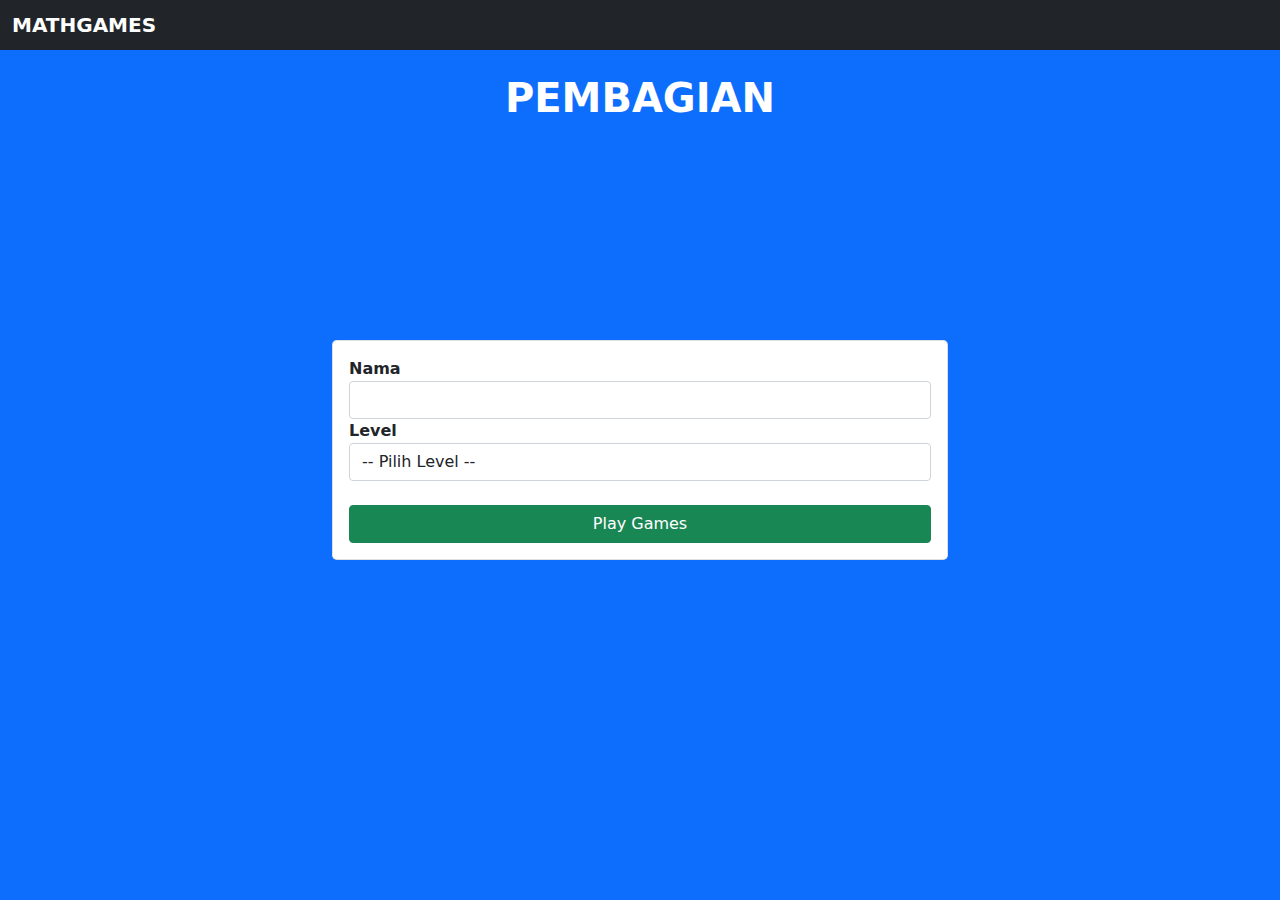
==== play/pembagian.html @ ebef91b5 "MathGame - Fahrial07" ====
<!DOCTYPE html>
<html lang="en">

<head>
    <meta charset="UTF-8">
    <meta http-equiv="X-UA-Compatible" content="IE=edge">
    <meta name="viewport" content="width=device-width, initial-scale=1.0">
    <link rel="stylesheet" href="../assets/css/style.css">
    <link rel="stylesheet" href="../assets/bootstrap/css/bootstrap.min.css">
    <title>MathGames | Pembagian</title>
</head>

<body class="bg-primary">
    <header>
        <nav class="navbar navbar-light bg-dark">
            <div class="container-fluid">
                <span class="navbar-brand mb-0 h1 fw-bold text-white">MATHGAMES</span>
            </div>
        </nav>
    </header>
    <div class="container">
        <div class="judul mt-4">
            <h1 class="text-center text-white">
                <b>PEMBAGIAN</b>
            </h1>
        </div>

        <div class="row">
            <div class="col-lg-6 position-absolute top-50 start-50 translate-middle">
                <div class="card rounded-3" id="cardName">
                    <div class="card-body">
                        <form id="form-name" onsubmit="return false" method="post">
                            <div class="form-group" id="inNama">
                                <label class="fw-bold">Nama</label>
                                <input id="namakamu" type="text" name="nama" autocomplete="off" class="form-control"
                                    required>
                            </div>
                            <div class="form-group">
                                <label class="fw-bold">Level</label>
                                <select name="level" id="level" required class="form-control">
                                    <option value="">-- Pilih Level --</option>
                                    <option value="Easy">Easy</option>
                                    <option value="Medium">Normal</option>
                                    <option value="Hard">Hard</option>
                                </select>
                            </div>
                            <input id="operation" type="hidden" value="/" readonly>
                            <div class="form-group mt-4">
                                <button type="submit" id="playGames" class="btn btn-success col-lg-12">Play
                                    Games</button>
                            </div>
                        </form>
                    </div>
                </div>
            </div>
        </div>

        <div class="row">
            <div class="col-lg-12 p-4 m-3">
                <div class="card" id="soal" hidden>
                    <div class="card-body">
                        <h3 class="text-center" id="judul">Math Games</h3>
                        <hr>
                        <div class="row">
                            <div class="col-lg-8">
                                <div class="d-flex justify-content-between flex-wrap">
                                    <h5> Nama Kamu : <span id="tampilnama"></span></h5>
                                    <h5> Level : <span id="tampillevel"></span></h5>
                                    <h5> Score : <span id="score"></span></h5>
                                    <h5> Time : <span class="text-danger" id="time"></span></h5>
                                </div>
                                <hr>
                                <div class="card">
                                    <div class="card-body bg-secondary bg-gradient">
                                        <h1 class="fw-bold text-center">
                                            <span id="soal1"></span>&nbsp;
                                            <span id="op"></span>&nbsp;
                                            <span id="soal2"></span>&nbsp;
                                            <span>=</span>
                                        </h1>
                                    </div>
                                </div>
                                <form onsubmit="return false" id="submitAnswer" method="post" class="mt-3">
                                    <div class="input-group">
                                        <input type="number" id="jawabanmu" class="form-control" autocomplete="off"
                                            required>
                                        <button class="btn btn-success" type="submit">Kirim Jawaban</button>
                                    </div>
                                </form>
                            </div>
                            <div class="col-lg-4">
                                <h5>History</h5>
                                <div class="your-history">

                                </div>
                            </div>
                        </div>
                    </div>
                </div>
            </div>
        </div>
    </div>

    </div>


    <script src="../assets/js/jQuery.js"></script>
    <script src="../assets/bootstrap/bootstrap.min.js"></script>
    <script src="../assets/js/script.js"></script>
</body>

</html>
---- assets/css/style.css ----
@import url('https://fonts.googleapis.com/css2?family=Work+Sans:wght@500&display=swap');
body{
    font-family: 'Work Sans', sans-serif;
    padding: 0;
    margin: 0;
}
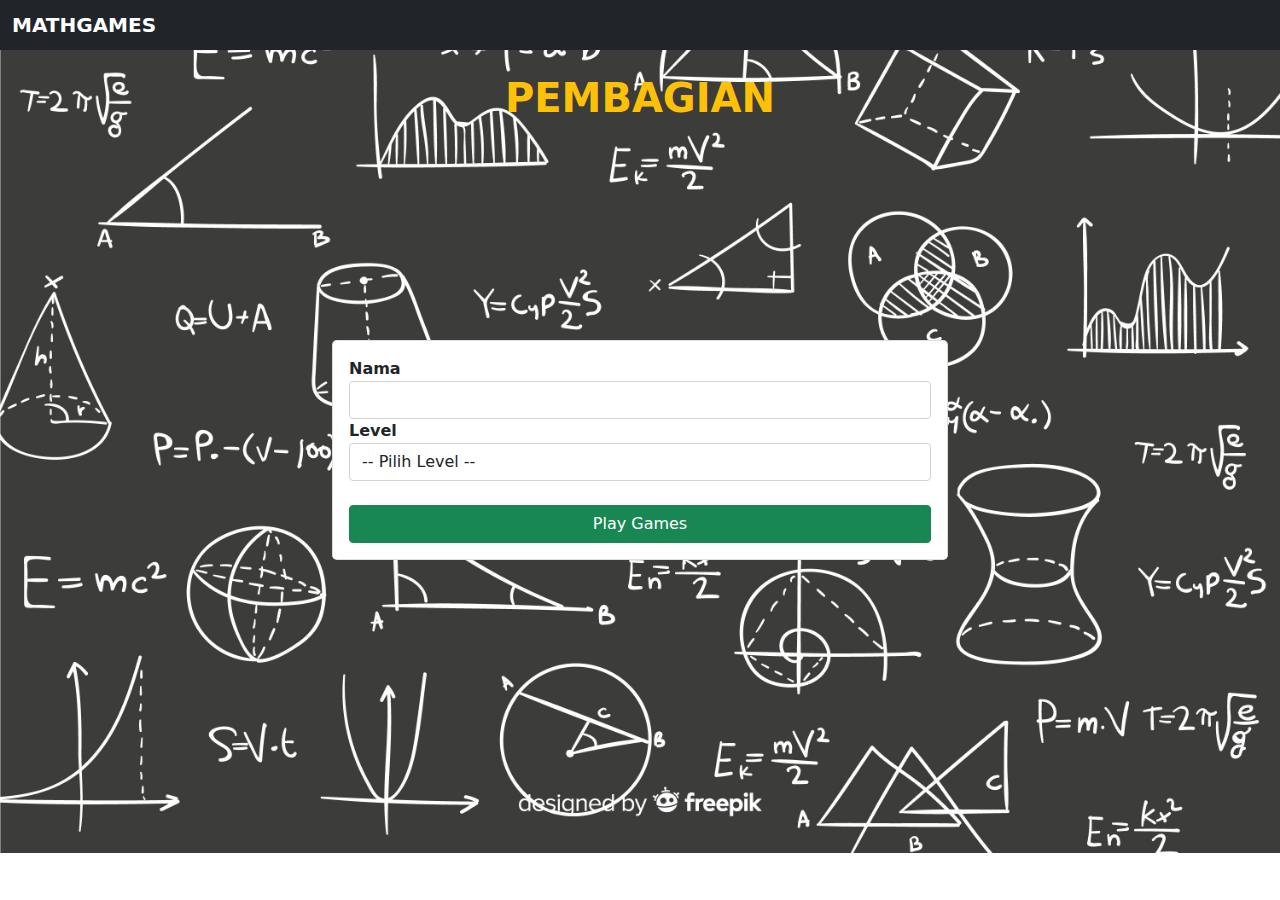
==== commit 0dfb8990: "MathGame | Updated | Fdahrial07" ====
--- a/play/pembagian.html
+++ b/play/pembagian.html
@@ -10,7 +10,8 @@
     <title>MathGames | Pembagian</title>
 </head>
 
-<body class="bg-primary">
+<body style="background:url('../assets/images/bg.jpg'); background-repeat: no-repeat;
+    background-size: cover;">
     <header>
         <nav class="navbar navbar-light bg-dark">
             <div class="container-fluid">
@@ -20,7 +21,7 @@
     </header>
     <div class="container">
         <div class="judul mt-4">
-            <h1 class="text-center text-white">
+            <h1 class="text-center text-warning">
                 <b>PEMBAGIAN</b>
             </h1>
         </div>
--- a/assets/css/style.css
+++ b/assets/css/style.css
@@ -1,7 +1,7 @@
-@import url('https://fonts.googleapis.com/css2?family=Work+Sans:wght@500&display=swap');
-body{
-    font-family: 'Work Sans', sans-serif;
-    padding: 0;
-    margin: 0;
-}
-
+@import url('https://fonts.googleapis.com/css2?family=Work+Sans:wght@500&display=swap');
+body{
+    font-family: 'Work Sans', sans-serif;
+    padding: 0;
+    margin: 0;
+}
+
